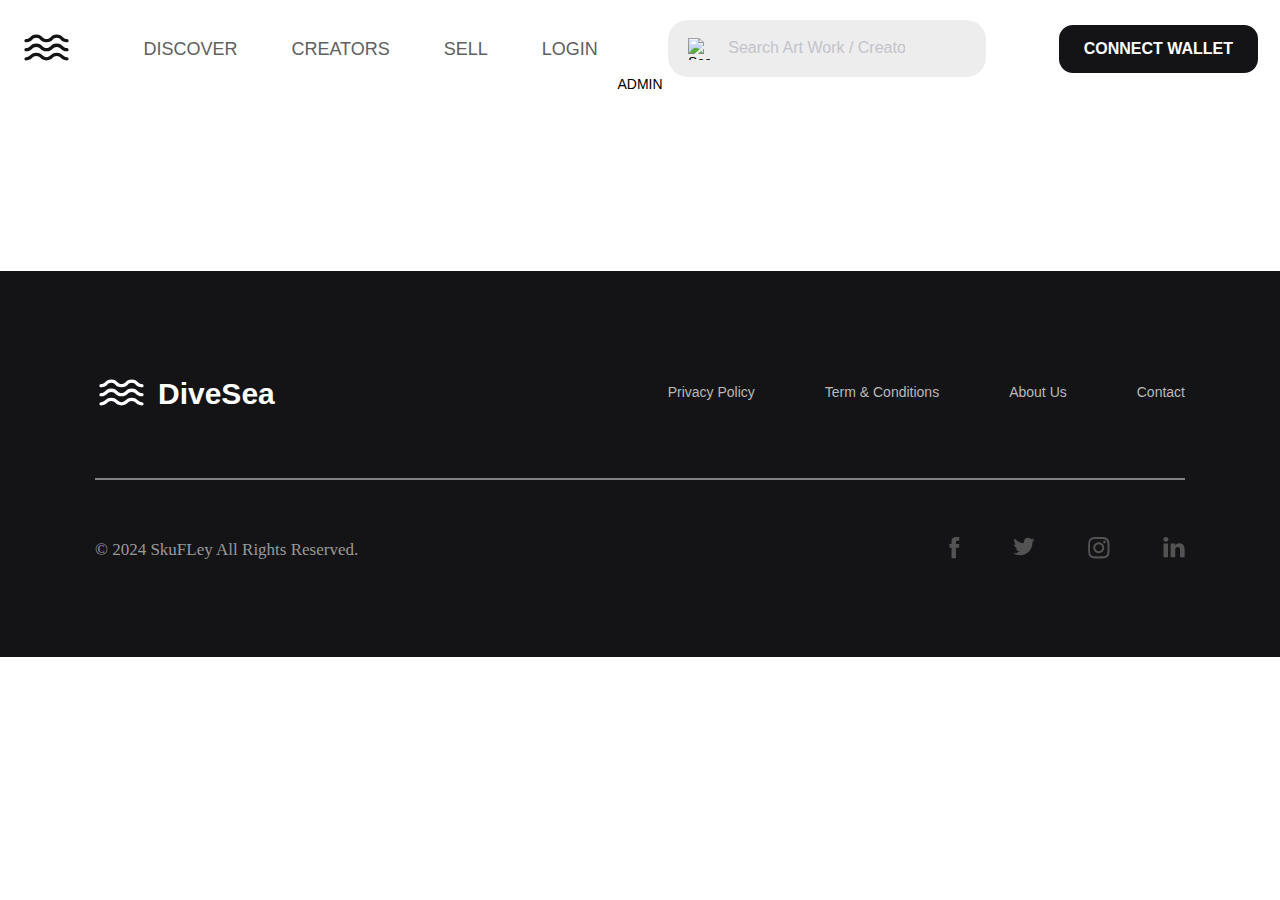
==== pages/admin.html @ 03eb1bf0 "Add files via upload" ====
<!DOCTYPE html>
<html lang="en">

<head>
    <meta charset="UTF-8">
    <meta name="viewport" content="width=device-width, initial-scale=1.0">
    <title>Admin</title>
    <link rel="stylesheet" href="/css/style/style.css">
</head>

<body>
    <div class="wrapper">
        <header class="header">
            <div class="header-inner">

                <nav class="menu">
                    <a class="logo" href="/index.html">
                        <svg width="53" height="53" viewBox="0 0 53 53" fill="none" xmlns="http://www.w3.org/2000/svg">
                            <path
                                d="M46.9274 36.1276C44.9841 36.1276 44.1228 35.3768 42.9082 34.3168C41.5611 33.1684 39.8828 31.7109 36.7249 31.7109C33.5449 31.7109 31.8886 33.1684 30.5415 34.3168C29.327 35.3768 28.4437 36.1276 26.5003 36.1276C24.5791 36.1276 23.6957 35.3768 22.4811 34.3168C21.1341 33.1684 19.4558 31.7109 16.2978 31.7109C13.1178 31.7109 11.4395 33.1684 10.0924 34.3168C8.87784 35.3768 8.01658 36.1276 6.07324 36.1276C5.16783 36.1276 4.41699 36.8784 4.41699 37.7839C4.41699 38.7114 5.16783 39.4401 6.07324 39.4401C9.25324 39.4401 10.9095 38.0047 12.2565 36.8343C13.4711 35.7743 14.3545 35.0234 16.2978 35.0234C18.2412 35.0234 19.1024 35.7743 20.317 36.8343C21.6641 38.0047 23.3424 39.4401 26.5003 39.4401C29.6803 39.4401 31.3587 38.0047 32.7057 36.8343C33.9203 35.7743 34.7816 35.0234 36.7249 35.0234C38.6462 35.0234 39.5295 35.7743 40.7441 36.8343C42.0912 38.0047 43.7695 39.4401 46.9274 39.4401C47.8328 39.4401 48.5837 38.7114 48.5837 37.7839C48.5837 36.8784 47.8328 36.1276 46.9274 36.1276Z"
                                fill="#141416" />
                            <path
                                d="M46.9274 27.0309C44.9841 27.0309 44.1228 26.258 42.9082 25.2201C41.5611 24.0497 39.8828 22.6143 36.7249 22.6143C33.5449 22.6143 31.8886 24.0497 30.5415 25.2201C29.327 26.258 28.4437 27.0309 26.5003 27.0309C24.5791 27.0309 23.6957 26.258 22.4811 25.2201C21.1341 24.0497 19.4558 22.6143 16.2978 22.6143C13.1178 22.6143 11.4395 24.0497 10.0924 25.2201C8.87784 26.258 8.01658 27.0309 6.07324 27.0309C5.16783 27.0309 4.41699 27.7597 4.41699 28.6872C4.41699 29.5926 5.16783 30.3434 6.07324 30.3434C9.25324 30.3434 10.9095 28.8859 12.2565 27.7155C13.4711 26.6776 14.3545 25.9268 16.2978 25.9268C18.2412 25.9268 19.1024 26.6776 20.317 27.7155C21.6641 28.8859 23.3424 30.3434 26.5003 30.3434C29.6803 30.3434 31.3587 28.8859 32.7057 27.7155C33.9203 26.6776 34.7816 25.9268 36.7249 25.9268C38.6462 25.9268 39.5295 26.6776 40.7441 27.7155C42.0912 28.8859 43.7695 30.3434 46.9274 30.3434C47.8328 30.3434 48.5837 29.5926 48.5837 28.6872C48.5837 27.7597 47.8328 27.0309 46.9274 27.0309Z"
                                fill="#141416" />
                            <path
                                d="M6.07324 21.2887C9.25324 21.2887 10.9095 19.8312 12.2565 18.6829C13.4711 17.6229 14.3545 16.8721 16.2978 16.8721C18.2412 16.8721 19.1024 17.6229 20.317 18.6829C21.6641 19.8312 23.3424 21.2887 26.5003 21.2887C29.6803 21.2887 31.3587 19.8312 32.7057 18.6829C33.9203 17.6229 34.7816 16.8721 36.7249 16.8721C38.6462 16.8721 39.5295 17.6229 40.7441 18.6829C42.0912 19.8312 43.7695 21.2887 46.9274 21.2887C47.8328 21.2887 48.5837 20.5379 48.5837 19.6325C48.5837 18.705 47.8328 17.9762 46.9274 17.9762C44.9841 17.9762 44.1228 17.2254 42.9082 16.1654C41.5611 14.995 39.8828 13.5596 36.7249 13.5596C33.5449 13.5596 31.8886 14.995 30.5415 16.1654C29.327 17.2254 28.4437 17.9762 26.5003 17.9762C24.5791 17.9762 23.6957 17.2254 22.4811 16.1654C21.1341 14.995 19.4558 13.5596 16.2978 13.5596C13.1178 13.5596 11.4395 14.995 10.0924 16.1654C8.87784 17.2254 8.01658 17.9762 6.07324 17.9762C5.16783 17.9762 4.41699 18.705 4.41699 19.6325C4.41699 20.5379 5.16783 21.2887 6.07324 21.2887Z"
                                fill="#141416" />
                        </svg>
                    </a>
                    <button class="burger-menu" aria-label="Toggle menu">
                        <span></span>
                        <span></span>
                        <span></span>
                    </button>
                    <ul class="menu-list">
                        <li class="menu__item"><a href="/pages/discover.html">Discover</a></li>
                        <li class="menu__item"><a href="/pages/creators.html">Creators</a></li>
                        <li class="menu__item"><a href="/pages/sell.html">Sell</a></li>
                        <li class="menu__item"><a href="/pages/registr.html">Login</a></li>
                    </ul>
                    <div class="search">
                        <form class="search-form" action="" method="">
                            <input type="text" name="q" placeholder="Search Art Work / Creator" aria-label="Search">
                            <button type="submit">
                                <img src="/assets/icons/search.svg" alt="Search">
                            </button>
                        </form>
                    </div>
                    <button class="button header-btn">Connect Wallet</button>
                </nav>

            </div>

        </header>
        <div class="creator-top-img-cover">
            <img class="img__cover" src="/assets/images/creator/Cover.png" alt="">
            <p style="text-align: center;">ADMIN</p>
        </div>
    </div>
    <footer class="footer">
        <div class="footer-container">
            <div class="footer-inner">
                <div class="footer-nav">
                    <div class="footer-logo">
                        <a href="/index.html"><svg width="53" height="53" viewBox="0 0 53 53" fill="none"
                                xmlns="http://www.w3.org/2000/svg">
                                <path
                                    d="M46.9274 36.1276C44.9841 36.1276 44.1228 35.3768 42.9082 34.3168C41.5611 33.1684 39.8828 31.7109 36.7249 31.7109C33.5449 31.7109 31.8886 33.1684 30.5415 34.3168C29.327 35.3768 28.4437 36.1276 26.5003 36.1276C24.5791 36.1276 23.6957 35.3768 22.4811 34.3168C21.1341 33.1684 19.4558 31.7109 16.2978 31.7109C13.1178 31.7109 11.4395 33.1684 10.0924 34.3168C8.87784 35.3768 8.01658 36.1276 6.07324 36.1276C5.16783 36.1276 4.41699 36.8784 4.41699 37.7839C4.41699 38.7114 5.16783 39.4401 6.07324 39.4401C9.25324 39.4401 10.9095 38.0047 12.2565 36.8343C13.4711 35.7743 14.3545 35.0234 16.2978 35.0234C18.2412 35.0234 19.1024 35.7743 20.317 36.8343C21.6641 38.0047 23.3424 39.4401 26.5003 39.4401C29.6803 39.4401 31.3587 38.0047 32.7057 36.8343C33.9203 35.7743 34.7816 35.0234 36.7249 35.0234C38.6462 35.0234 39.5295 35.7743 40.7441 36.8343C42.0912 38.0047 43.7695 39.4401 46.9274 39.4401C47.8328 39.4401 48.5837 38.7114 48.5837 37.7839C48.5837 36.8784 47.8328 36.1276 46.9274 36.1276Z" />
                                <path
                                    d="M46.9274 27.0309C44.9841 27.0309 44.1228 26.258 42.9082 25.2201C41.5611 24.0497 39.8828 22.6143 36.7249 22.6143C33.5449 22.6143 31.8886 24.0497 30.5415 25.2201C29.327 26.258 28.4437 27.0309 26.5003 27.0309C24.5791 27.0309 23.6957 26.258 22.4811 25.2201C21.1341 24.0497 19.4558 22.6143 16.2978 22.6143C13.1178 22.6143 11.4395 24.0497 10.0924 25.2201C8.87784 26.258 8.01658 27.0309 6.07324 27.0309C5.16783 27.0309 4.41699 27.7597 4.41699 28.6872C4.41699 29.5926 5.16783 30.3434 6.07324 30.3434C9.25324 30.3434 10.9095 28.8859 12.2565 27.7155C13.4711 26.6776 14.3545 25.9268 16.2978 25.9268C18.2412 25.9268 19.1024 26.6776 20.317 27.7155C21.6641 28.8859 23.3424 30.3434 26.5003 30.3434C29.6803 30.3434 31.3587 28.8859 32.7057 27.7155C33.9203 26.6776 34.7816 25.9268 36.7249 25.9268C38.6462 25.9268 39.5295 26.6776 40.7441 27.7155C42.0912 28.8859 43.7695 30.3434 46.9274 30.3434C47.8328 30.3434 48.5837 29.5926 48.5837 28.6872C48.5837 27.7597 47.8328 27.0309 46.9274 27.0309Z" />
                                <path
                                    d="M6.07324 21.2887C9.25324 21.2887 10.9095 19.8312 12.2565 18.6829C13.4711 17.6229 14.3545 16.8721 16.2978 16.8721C18.2412 16.8721 19.1024 17.6229 20.317 18.6829C21.6641 19.8312 23.3424 21.2887 26.5003 21.2887C29.6803 21.2887 31.3587 19.8312 32.7057 18.6829C33.9203 17.6229 34.7816 16.8721 36.7249 16.8721C38.6462 16.8721 39.5295 17.6229 40.7441 18.6829C42.0912 19.8312 43.7695 21.2887 46.9274 21.2887C47.8328 21.2887 48.5837 20.5379 48.5837 19.6325C48.5837 18.705 47.8328 17.9762 46.9274 17.9762C44.9841 17.9762 44.1228 17.2254 42.9082 16.1654C41.5611 14.995 39.8828 13.5596 36.7249 13.5596C33.5449 13.5596 31.8886 14.995 30.5415 16.1654C29.327 17.2254 28.4437 17.9762 26.5003 17.9762C24.5791 17.9762 23.6957 17.2254 22.4811 16.1654C21.1341 14.995 19.4558 13.5596 16.2978 13.5596C13.1178 13.5596 11.4395 14.995 10.0924 16.1654C8.87784 17.2254 8.01658 17.9762 6.07324 17.9762C5.16783 17.9762 4.41699 18.705 4.41699 19.6325C4.41699 20.5379 5.16783 21.2887 6.07324 21.2887Z" />
                            </svg></a>
                        <h2 class="title-logo"><a href="/index.html">DiveSea</a></h2>
                    </div>
                    <ul class="nav-items">
                        <li class="nav__item"><a href="">Privacy Policy</a></li>
                        <li class="nav__item"><a href="">Term & Conditions</a></li>
                        <li class="nav__item"><a href="">About Us</a></li>
                        <li class="nav__item"><a href="">Contact</a></li>
                    </ul>
                </div>
                <div class="line-footer"></div>
                <div class="footer-socials">
                    <div class="footer-socials-inner">
                        <div class="footer-info">
                            <p>© 2024 SkuFLey All Rights Reserved.</p>
                        </div>
                        <ul class="socials-items">
                            <li class="socials__link"><a href="https://facebook.com" target="_blank"><svg width="11"
                                        height="22" viewBox="0 0 11 22" fill="none" xmlns="http://www.w3.org/2000/svg">
                                        <path fill-rule="evenodd" clip-rule="evenodd"
                                            d="M9.95256 10.6695H6.97166V21.338H2.52644V12.415V10.6695H0.43457V6.90414H2.52644V4.4462C2.52644 2.72041 3.36319 0.000976562 6.97166 0.000976562H10.2663V3.66174H7.913C7.54692 3.66174 6.97166 3.87094 6.97166 4.70768V6.90414H10.3186L9.95256 10.6695Z" />
                                    </svg>
                                </a></li>
                            <li class="socials__link"><a href="https://twitter.com" target="_blank"><svg width="22"
                                        height="19" viewBox="0 0 22 19" fill="none" xmlns="http://www.w3.org/2000/svg">
                                        <path fill-rule="evenodd" clip-rule="evenodd"
                                            d="M21.6159 2.82596C20.8126 3.1774 20.0093 3.42842 19.1056 3.52883C20.0093 2.97658 20.7122 2.1231 21.0134 1.11901C20.1599 1.62106 19.2061 1.97249 18.2522 2.1733C17.4489 1.31982 16.2942 0.767578 15.039 0.767578C12.6292 0.767578 10.6712 2.72555 10.6712 5.13537C10.6712 5.48681 10.7214 5.83823 10.7716 6.13947C7.10668 5.93865 3.89356 4.23169 1.73475 1.57085C1.33311 2.22351 1.13229 2.97658 1.13229 3.77985C1.13229 5.28599 1.88536 6.64151 3.09028 7.44478C2.38741 7.44478 1.68455 7.24397 1.08208 6.89253V6.94273C1.08208 9.05133 2.58823 10.8587 4.59643 11.2603C4.24499 11.3607 3.84336 11.4109 3.44171 11.4109C3.14049 11.4109 2.88946 11.3607 2.63844 11.3105C3.19069 13.0677 4.79725 14.3228 6.75524 14.373C5.24909 15.5277 3.39151 16.2306 1.33311 16.2306C0.981677 16.2306 0.630245 16.2306 0.278809 16.1804C2.2368 17.4355 4.49602 18.1383 7.00626 18.1383C15.0893 18.1383 19.4571 11.4611 19.4571 5.68762C19.4571 5.48681 19.4571 5.28599 19.4571 5.13537C20.3106 4.48272 21.0636 3.67944 21.6159 2.82596Z" />
                                    </svg>
                                </a></li>
                            <li class="socials__link"><a href="https://instagram.com" target="_blank"><svg width="22"
                                        height="22" viewBox="0 0 22 22" fill="none" xmlns="http://www.w3.org/2000/svg">
                                        <path fill-rule="evenodd" clip-rule="evenodd"
                                            d="M10.7721 0C12.1916 0.0506994 13.6618 0.0506994 15.0812 0.101392C16.3486 0.152085 17.5146 0.354867 18.6299 1.0139C20.0494 1.87572 20.9112 3.14309 21.2154 4.76533C21.3674 5.72853 21.4181 6.74243 21.4688 7.70564C21.5195 9.83483 21.4688 11.964 21.4688 14.0932C21.4688 15.2085 21.4181 16.3238 21.0633 17.3884C20.3535 19.4669 18.8834 20.7342 16.7542 21.1398C15.791 21.3426 14.7771 21.3426 13.8139 21.3933C11.6846 21.444 9.60615 21.3933 7.47694 21.3933C6.36165 21.3933 5.24635 21.3426 4.18176 20.9877C2.10325 20.278 0.835867 18.8078 0.430303 16.6786C0.227525 15.7154 0.227525 14.7015 0.176829 13.7383C0.126131 11.6091 0.176829 9.47996 0.176829 7.35077C0.176829 6.23549 0.227525 5.1202 0.582391 4.05559C1.29213 1.9771 2.76229 0.709734 4.89148 0.304173C5.8547 0.101399 6.8686 0.101399 7.83181 0.0506994C8.79502 0 9.75823 0 10.7721 0ZM19.5426 10.4939C19.4919 10.4939 19.5426 10.4939 19.5426 10.4939C19.4919 9.6321 19.4919 8.82097 19.4919 7.95916C19.4919 7.14805 19.4412 6.33692 19.3398 5.52581C19.137 3.70078 18.0724 2.4841 16.2981 2.12924C15.3855 1.92646 14.3716 1.92646 13.4591 1.92646C11.6341 1.87577 9.85976 1.87577 8.03473 1.92646C7.12222 1.92646 6.2097 1.97715 5.34788 2.12924C3.82702 2.38271 2.76243 3.24453 2.30617 4.76538C2.15408 5.27233 2.10339 5.77928 2.05269 6.28623C2.002 8.21264 2.002 10.139 2.002 12.0655C2.002 13.2821 2.05269 14.5495 2.15408 15.7662C2.30617 17.5912 3.42146 18.8586 5.2465 19.1627C6.159 19.3148 7.12222 19.3655 8.08543 19.3655C9.85976 19.4162 11.6341 19.3655 13.4591 19.3655C14.2703 19.3655 15.0814 19.3148 15.8925 19.2134C16.6529 19.1627 17.3627 18.9093 17.971 18.4023C18.9849 17.5912 19.3398 16.5266 19.3905 15.3099C19.4919 13.7891 19.4919 12.1668 19.5426 10.4939Z" />
                                        <path fill-rule="evenodd" clip-rule="evenodd"
                                            d="M16.2471 10.6962C16.2471 13.7379 13.8137 16.1712 10.772 16.1712C7.73025 16.1712 5.29688 13.7379 5.29688 10.6455C5.29688 7.65453 7.78094 5.22119 10.8227 5.22119C13.8137 5.22119 16.2471 7.65453 16.2471 10.6962ZM10.7719 14.2448C12.6983 14.2448 14.3205 12.6226 14.3205 10.6962C14.3205 8.76976 12.6983 7.14752 10.7719 7.14752C8.79474 7.14752 7.22318 8.76976 7.22318 10.6962C7.17248 12.6226 8.79474 14.2448 10.7719 14.2448Z" />
                                        <path
                                            d="M17.7184 4.96758C17.7184 5.67731 17.1607 6.28566 16.451 6.28566C15.7413 6.28566 15.1329 5.67731 15.1836 4.96758C15.1836 4.25785 15.7413 3.7002 16.451 3.7002C17.1607 3.7002 17.7184 4.25784 17.7184 4.96758Z" />
                                    </svg>
                                </a></li>
                            <li class="socials__link"> <a href=""><svg width="22" height="21" viewBox="0 0 22 21"
                                        fill="none" xmlns="http://www.w3.org/2000/svg">
                                        <path fill-rule="evenodd" clip-rule="evenodd"
                                            d="M21.633 12.4811V20.3602H17.032V12.9987C17.032 11.1583 16.3994 9.89304 14.7315 9.89304C13.4663 9.89304 12.7186 10.7557 12.3735 11.5609C12.2585 11.8484 12.201 12.251 12.201 12.6536V20.3602H7.60001C7.60001 20.3602 7.65752 7.88013 7.60001 6.61487H12.201V8.57027C12.201 8.57027 12.201 8.62777 12.1435 8.62777H12.201V8.57027C12.8336 7.65008 13.8689 6.26979 16.3419 6.26979C19.3325 6.26979 21.633 8.28271 21.633 12.4811ZM2.88347 0.000976562C1.33063 0.000976562 0.29541 1.03619 0.29541 2.35897C0.29541 3.68174 1.27312 4.71697 2.82595 4.71697H2.88347C4.49381 4.71697 5.47152 3.68175 5.47152 2.35897C5.41401 1.03619 4.4363 0.000976562 2.88347 0.000976562ZM0.526056 20.3602H5.06954V6.61489H0.526056V20.3602Z" />
                                    </svg>
                                </a></li>
                        </ul>

                    </div>
                </div>
            </div>

        </div>
    </footer>
    <script src="/js/script.js" defer></script>

</body>

</html>
---- css/style/style.css ----
@charset "UTF-8";

@import "/css/style/reset.css";
@import "/css/style/main.css";
@import "/css/style/header.css";
@import "/css/style/header-media.css";
@import "/css/style/footer.css";
@import "/css/style/footer-media.css";


/* Подключение обычного начертания */
@font-face {
    font-family: 'Poppins-Regular';
    src: url('/assets/fonts/Poppins/Poppins-Regular.ttf') format('truetype');
    font-weight: normal;
    font-style: normal;
}

/* Подключение курсивного начертания */
@font-face {
    font-family: 'Poppins-Italic';
    src: url('/assets/fonts/Poppins/Poppins-Italic.ttf') format('truetype');
    font-weight: normal;
    font-style: italic;
}

/* Подключение жирного начертания */
@font-face {
    font-family: 'Poppins-Bold';
    src: url('/assets/fonts/Poppins/Poppins-Bold.ttf') format('truetype');
    font-weight: bold;
    font-style: normal;
}

@font-face {
    font-family: 'Poppins-SemiBold';
    src: url('/assets/fonts/Poppins/Poppins-SemiBold.ttf') format('truetype');
    font-weight: bold;
    font-style: normal;
}

/* Подключение жирного курсивного начертания */
@font-face {
    font-family: 'Poppins-BoldItalic';
    src: url('/assets/fonts/Poppins/Poppins-BoldItalic.ttf') format('truetype');
    font-weight: bold;
    font-style: italic;
}

@font-face {
    font-family: 'Poppins-Medium';
    src: url('/assets/fonts/Poppins/Poppins-Medium.ttf') format('truetype');
    font-weight: 500;
    font-style: normal;
}

@font-face {
    font-family: 'Inter';
    src: url('/assets/fonts/Inter/Inter-Italic-VariableFont_opsz\,wght.ttf') format('truetype');
    font-weight: 100 900;
    font-style: italic;
}

@font-face {
    font-family: 'Inter-Medium';
    src: url('/assets/fonts/Inter/static/Inter_18pt-Medium.ttf') format('truetype');
    font-weight: 500;
    font-style: normal;
}

@font-face {
    font-family: 'Inter-SemiBold';
    src: url('/assets/fonts/Inter/static/Inter_18pt-SemiBold.ttf') format('truetype');
    font-weight: bold;
    font-style: normal;
}

@font-face {
    font-family: 'Inter-Regular';
    src: url('/assets/fonts/Inter/static/Inter_18pt-Regular.ttf') format('truetype');
    font-weight: bold;
    font-style: normal;
}
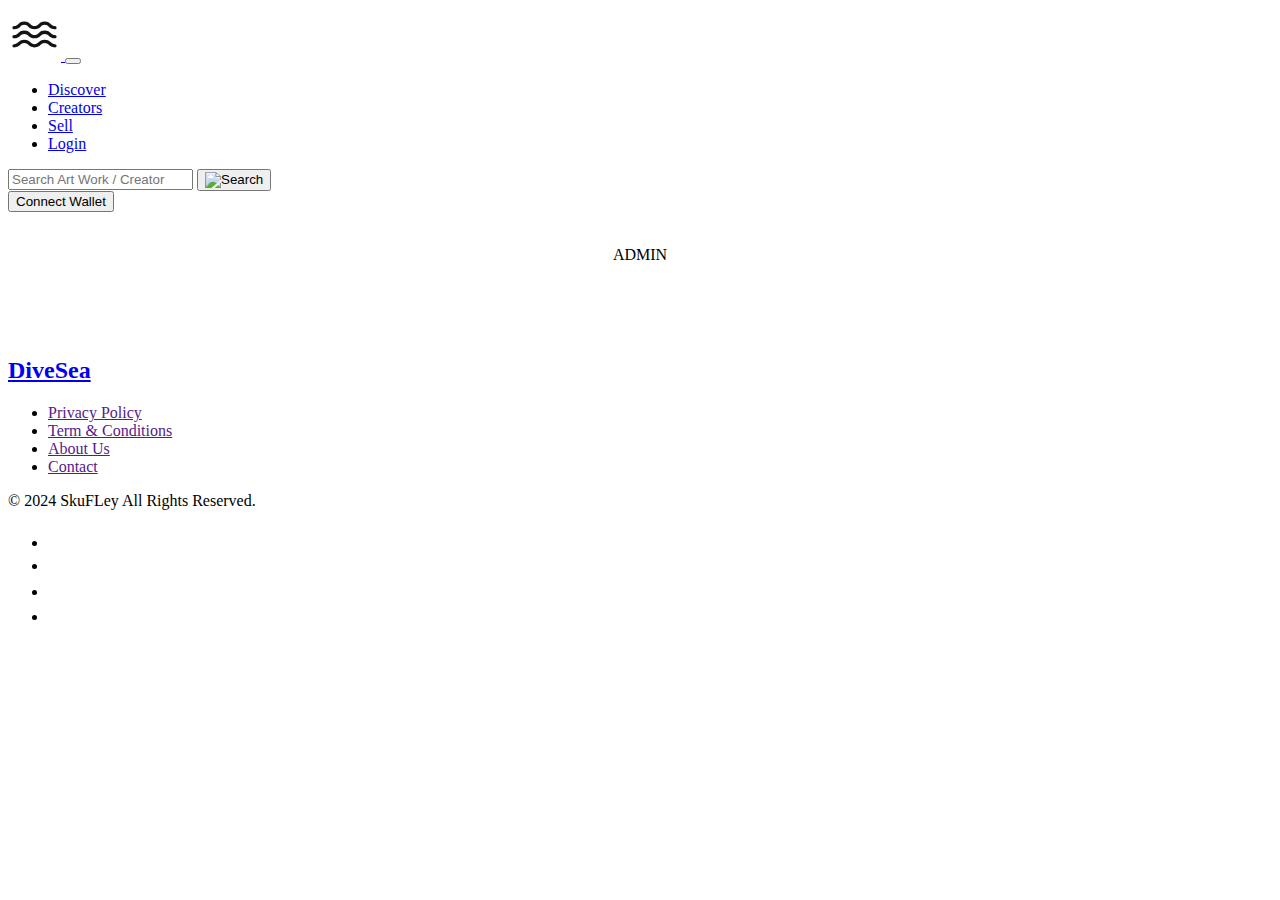
==== commit 7f39d797: "Patch 0.0.2" ====
--- a/pages/admin.html
+++ b/pages/admin.html
@@ -5,7 +5,7 @@
     <meta charset="UTF-8">
     <meta name="viewport" content="width=device-width, initial-scale=1.0">
     <title>Admin</title>
-    <link rel="stylesheet" href="/css/style/style.css">
+    <link rel="stylesheet" href="css/style/style.css">
 </head>
 
 <body>
@@ -33,16 +33,16 @@
                         <span></span>
                     </button>
                     <ul class="menu-list">
-                        <li class="menu__item"><a href="/pages/discover.html">Discover</a></li>
-                        <li class="menu__item"><a href="/pages/creators.html">Creators</a></li>
-                        <li class="menu__item"><a href="/pages/sell.html">Sell</a></li>
-                        <li class="menu__item"><a href="/pages/registr.html">Login</a></li>
+                        <li class="menu__item"><a href="pages/discover.html">Discover</a></li>
+                        <li class="menu__item"><a href="pages/creators.html">Creators</a></li>
+                        <li class="menu__item"><a href="pages/sell.html">Sell</a></li>
+                        <li class="menu__item"><a href="pages/registr.html">Login</a></li>
                     </ul>
                     <div class="search">
                         <form class="search-form" action="" method="">
                             <input type="text" name="q" placeholder="Search Art Work / Creator" aria-label="Search">
                             <button type="submit">
-                                <img src="/assets/icons/search.svg" alt="Search">
+                                <img src="assets/icons/search.svg" alt="Search">
                             </button>
                         </form>
                     </div>
@@ -53,7 +53,7 @@
 
         </header>
         <div class="creator-top-img-cover">
-            <img class="img__cover" src="/assets/images/creator/Cover.png" alt="">
+            <img class="img__cover" src="assets/images/creator/Cover.png" alt="">
             <p style="text-align: center;">ADMIN</p>
         </div>
     </div>
@@ -123,7 +123,7 @@
 
         </div>
     </footer>
-    <script src="/js/script.js" defer></script>
+    <script src="js/script.js" defer></script>
 
 </body>
 
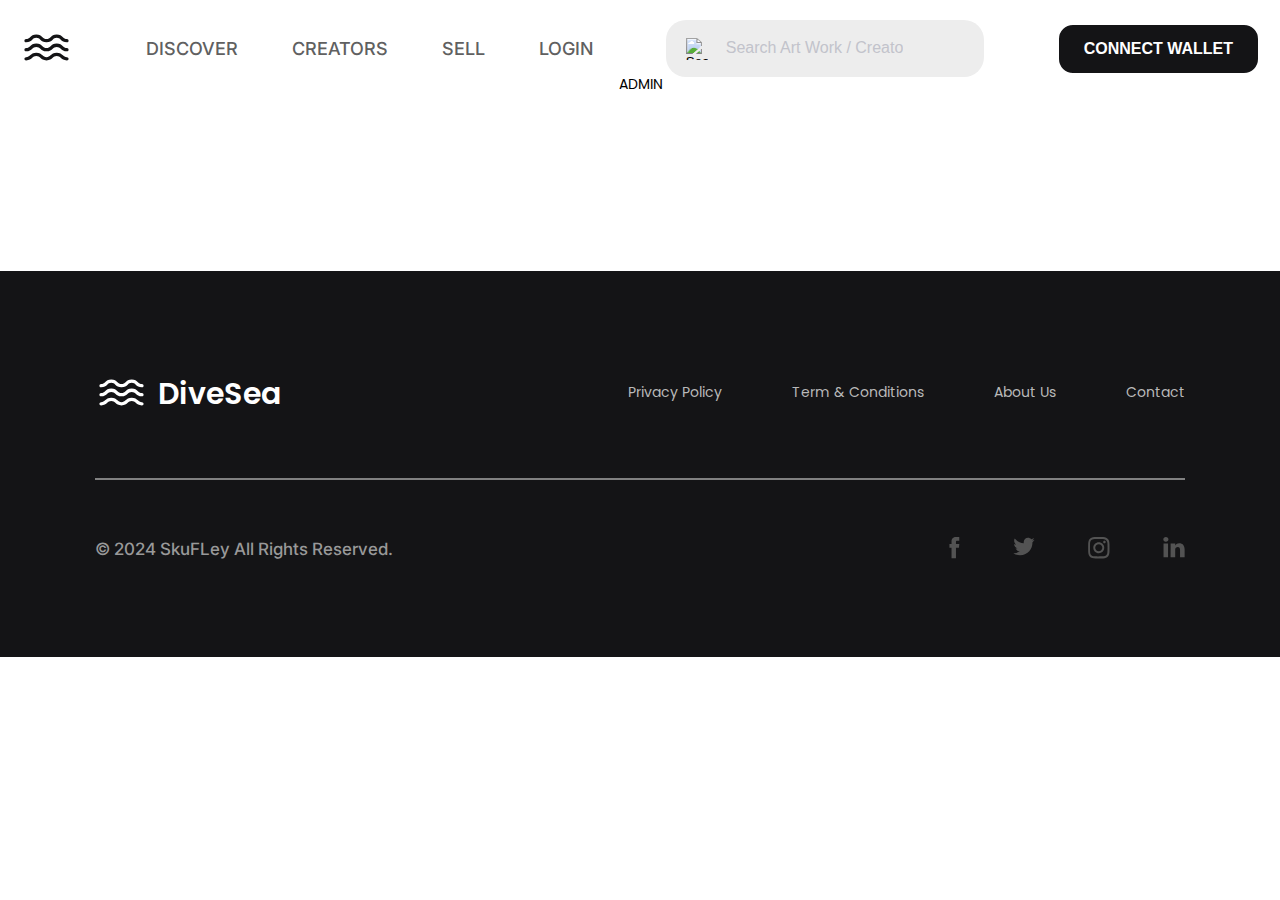
==== commit 755c68a6: "Patch 0.0.3" ====
--- a/pages/admin.html
+++ b/pages/admin.html
@@ -5,7 +5,7 @@
     <meta charset="UTF-8">
     <meta name="viewport" content="width=device-width, initial-scale=1.0">
     <title>Admin</title>
-    <link rel="stylesheet" href="css/style/style.css">
+    <link rel="stylesheet" href="../css/style/style.css">
 </head>
 
 <body>
--- a/css/style/style.css
+++ b/css/style/style.css
@@ -0,0 +1,83 @@
+@charset "UTF-8";
+
+@import "reset.css";
+@import "main.css";
+@import "header.css";
+@import "header-media.css";
+@import "footer.css";
+@import "footer-media.css";
+
+
+/* Подключение обычного начертания */
+@font-face {
+    font-family: 'Poppins-Regular';
+    src: url('/assets/fonts/Poppins/Poppins-Regular.ttf') format('truetype');
+    font-weight: normal;
+    font-style: normal;
+}
+
+/* Подключение курсивного начертания */
+@font-face {
+    font-family: 'Poppins-Italic';
+    src: url('/assets/fonts/Poppins/Poppins-Italic.ttf') format('truetype');
+    font-weight: normal;
+    font-style: italic;
+}
+
+/* Подключение жирного начертания */
+@font-face {
+    font-family: 'Poppins-Bold';
+    src: url('/assets/fonts/Poppins/Poppins-Bold.ttf') format('truetype');
+    font-weight: bold;
+    font-style: normal;
+}
+
+@font-face {
+    font-family: 'Poppins-SemiBold';
+    src: url('/assets/fonts/Poppins/Poppins-SemiBold.ttf') format('truetype');
+    font-weight: bold;
+    font-style: normal;
+}
+
+/* Подключение жирного курсивного начертания */
+@font-face {
+    font-family: 'Poppins-BoldItalic';
+    src: url('/assets/fonts/Poppins/Poppins-BoldItalic.ttf') format('truetype');
+    font-weight: bold;
+    font-style: italic;
+}
+
+@font-face {
+    font-family: 'Poppins-Medium';
+    src: url('/assets/fonts/Poppins/Poppins-Medium.ttf') format('truetype');
+    font-weight: 500;
+    font-style: normal;
+}
+
+@font-face {
+    font-family: 'Inter';
+    src: url('/assets/fonts/Inter/Inter-Italic-VariableFont_opsz\,wght.ttf') format('truetype');
+    font-weight: 100 900;
+    font-style: italic;
+}
+
+@font-face {
+    font-family: 'Inter-Medium';
+    src: url('/assets/fonts/Inter/static/Inter_18pt-Medium.ttf') format('truetype');
+    font-weight: 500;
+    font-style: normal;
+}
+
+@font-face {
+    font-family: 'Inter-SemiBold';
+    src: url('/assets/fonts/Inter/static/Inter_18pt-SemiBold.ttf') format('truetype');
+    font-weight: bold;
+    font-style: normal;
+}
+
+@font-face {
+    font-family: 'Inter-Regular';
+    src: url('/assets/fonts/Inter/static/Inter_18pt-Regular.ttf') format('truetype');
+    font-weight: bold;
+    font-style: normal;
+}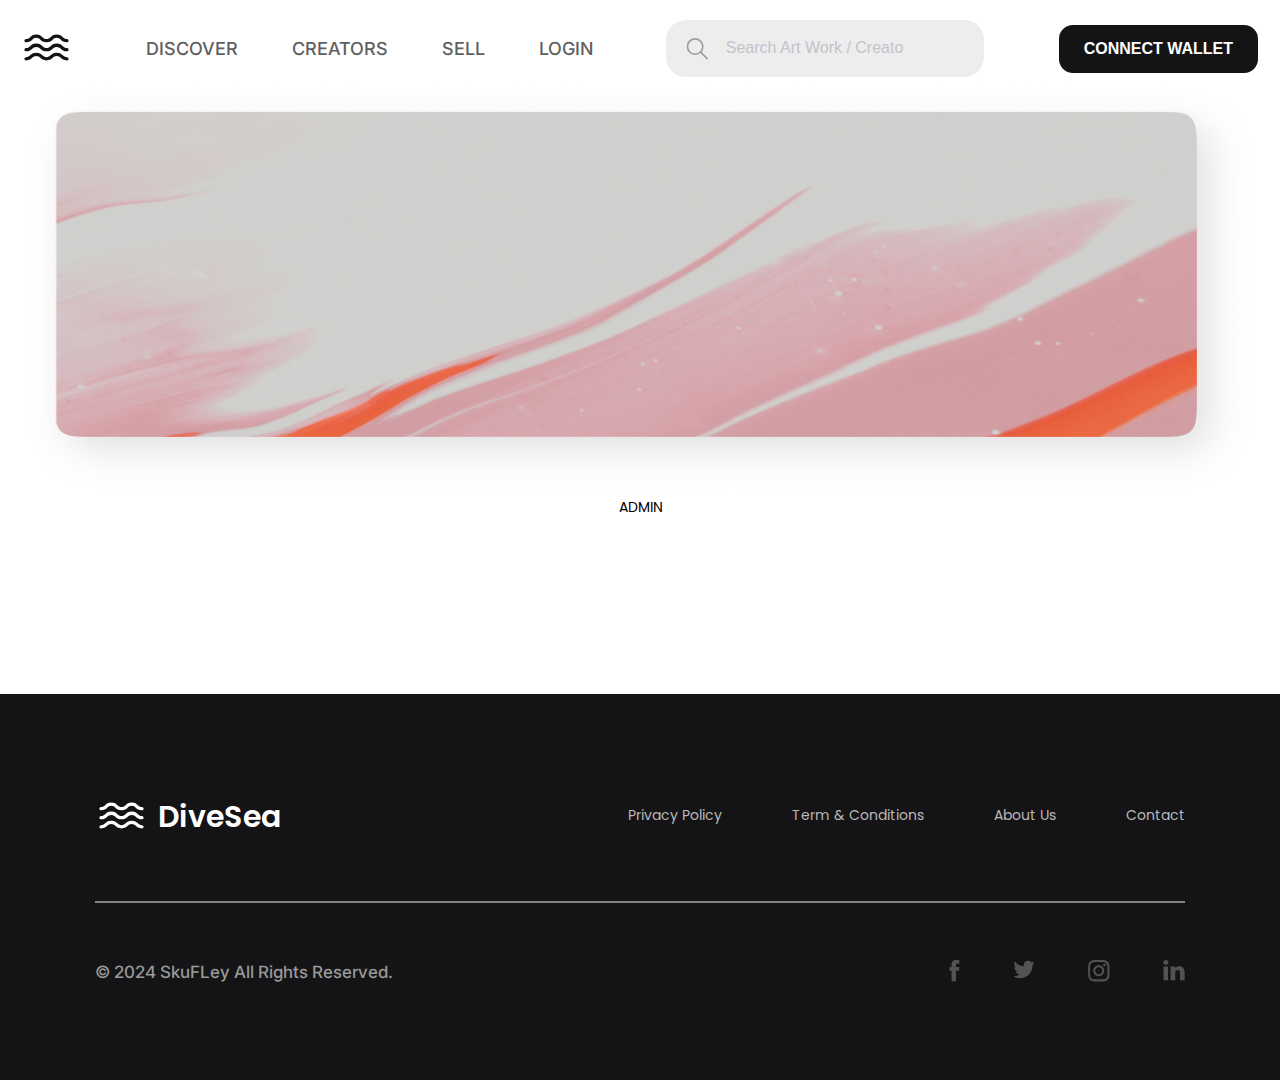
==== commit ae4d1c92: "Update admin.html" ====
--- a/pages/admin.html
+++ b/pages/admin.html
@@ -14,7 +14,7 @@
             <div class="header-inner">
 
                 <nav class="menu">
-                    <a class="logo" href="/index.html">
+                    <a class="logo" href="nft/index.html">
                         <svg width="53" height="53" viewBox="0 0 53 53" fill="none" xmlns="http://www.w3.org/2000/svg">
                             <path
                                 d="M46.9274 36.1276C44.9841 36.1276 44.1228 35.3768 42.9082 34.3168C41.5611 33.1684 39.8828 31.7109 36.7249 31.7109C33.5449 31.7109 31.8886 33.1684 30.5415 34.3168C29.327 35.3768 28.4437 36.1276 26.5003 36.1276C24.5791 36.1276 23.6957 35.3768 22.4811 34.3168C21.1341 33.1684 19.4558 31.7109 16.2978 31.7109C13.1178 31.7109 11.4395 33.1684 10.0924 34.3168C8.87784 35.3768 8.01658 36.1276 6.07324 36.1276C5.16783 36.1276 4.41699 36.8784 4.41699 37.7839C4.41699 38.7114 5.16783 39.4401 6.07324 39.4401C9.25324 39.4401 10.9095 38.0047 12.2565 36.8343C13.4711 35.7743 14.3545 35.0234 16.2978 35.0234C18.2412 35.0234 19.1024 35.7743 20.317 36.8343C21.6641 38.0047 23.3424 39.4401 26.5003 39.4401C29.6803 39.4401 31.3587 38.0047 32.7057 36.8343C33.9203 35.7743 34.7816 35.0234 36.7249 35.0234C38.6462 35.0234 39.5295 35.7743 40.7441 36.8343C42.0912 38.0047 43.7695 39.4401 46.9274 39.4401C47.8328 39.4401 48.5837 38.7114 48.5837 37.7839C48.5837 36.8784 47.8328 36.1276 46.9274 36.1276Z"
@@ -42,7 +42,7 @@
                         <form class="search-form" action="" method="">
                             <input type="text" name="q" placeholder="Search Art Work / Creator" aria-label="Search">
                             <button type="submit">
-                                <img src="assets/icons/search.svg" alt="Search">
+                                <img src="../assets/icons/search.svg" alt="Search">
                             </button>
                         </form>
                     </div>
@@ -53,7 +53,7 @@
 
         </header>
         <div class="creator-top-img-cover">
-            <img class="img__cover" src="assets/images/creator/Cover.png" alt="">
+            <img class="img__cover" src="../assets/images/creator/Cover.png" alt="">
             <p style="text-align: center;">ADMIN</p>
         </div>
     </div>
@@ -123,7 +123,7 @@
 
         </div>
     </footer>
-    <script src="js/script.js" defer></script>
+    <script src="../js/script.js" defer></script>
 
 </body>
 
--- a/css/style/style.css
+++ b/css/style/style.css
@@ -11,7 +11,7 @@
 /* Подключение обычного начертания */
 @font-face {
     font-family: 'Poppins-Regular';
-    src: url('/assets/fonts/Poppins/Poppins-Regular.ttf') format('truetype');
+    src: url('../../assets/fonts/Poppins/Poppins-Regular.ttf') format('truetype');
     font-weight: normal;
     font-style: normal;
 }
@@ -19,7 +19,7 @@
 /* Подключение курсивного начертания */
 @font-face {
     font-family: 'Poppins-Italic';
-    src: url('/assets/fonts/Poppins/Poppins-Italic.ttf') format('truetype');
+    src: url('../../assets/fonts/Poppins/Poppins-Italic.ttf') format('truetype');
     font-weight: normal;
     font-style: italic;
 }
@@ -27,14 +27,14 @@
 /* Подключение жирного начертания */
 @font-face {
     font-family: 'Poppins-Bold';
-    src: url('/assets/fonts/Poppins/Poppins-Bold.ttf') format('truetype');
+    src: url('../../assets/fonts/Poppins/Poppins-Bold.ttf') format('truetype');
     font-weight: bold;
     font-style: normal;
 }
 
 @font-face {
     font-family: 'Poppins-SemiBold';
-    src: url('/assets/fonts/Poppins/Poppins-SemiBold.ttf') format('truetype');
+    src: url('../../assets/fonts/Poppins/Poppins-SemiBold.ttf') format('truetype');
     font-weight: bold;
     font-style: normal;
 }
@@ -42,42 +42,42 @@
 /* Подключение жирного курсивного начертания */
 @font-face {
     font-family: 'Poppins-BoldItalic';
-    src: url('/assets/fonts/Poppins/Poppins-BoldItalic.ttf') format('truetype');
+    src: url('../../assets/fonts/Poppins/Poppins-BoldItalic.ttf') format('truetype');
     font-weight: bold;
     font-style: italic;
 }
 
 @font-face {
     font-family: 'Poppins-Medium';
-    src: url('/assets/fonts/Poppins/Poppins-Medium.ttf') format('truetype');
+    src: url('../../assets/fonts/Poppins/Poppins-Medium.ttf') format('truetype');
     font-weight: 500;
     font-style: normal;
 }
 
 @font-face {
     font-family: 'Inter';
-    src: url('/assets/fonts/Inter/Inter-Italic-VariableFont_opsz\,wght.ttf') format('truetype');
+    src: url('../../assets/fonts/Inter/Inter-Italic-VariableFont_opsz\,wght.ttf') format('truetype');
     font-weight: 100 900;
     font-style: italic;
 }
 
 @font-face {
     font-family: 'Inter-Medium';
-    src: url('/assets/fonts/Inter/static/Inter_18pt-Medium.ttf') format('truetype');
+    src: url('../../assets/fonts/Inter/static/Inter_18pt-Medium.ttf') format('truetype');
     font-weight: 500;
     font-style: normal;
 }
 
 @font-face {
     font-family: 'Inter-SemiBold';
-    src: url('/assets/fonts/Inter/static/Inter_18pt-SemiBold.ttf') format('truetype');
+    src: url('../../assets/fonts/Inter/static/Inter_18pt-SemiBold.ttf') format('truetype');
     font-weight: bold;
     font-style: normal;
 }
 
 @font-face {
     font-family: 'Inter-Regular';
-    src: url('/assets/fonts/Inter/static/Inter_18pt-Regular.ttf') format('truetype');
+    src: url('../../assets/fonts/Inter/static/Inter_18pt-Regular.ttf') format('truetype');
     font-weight: bold;
     font-style: normal;
 }